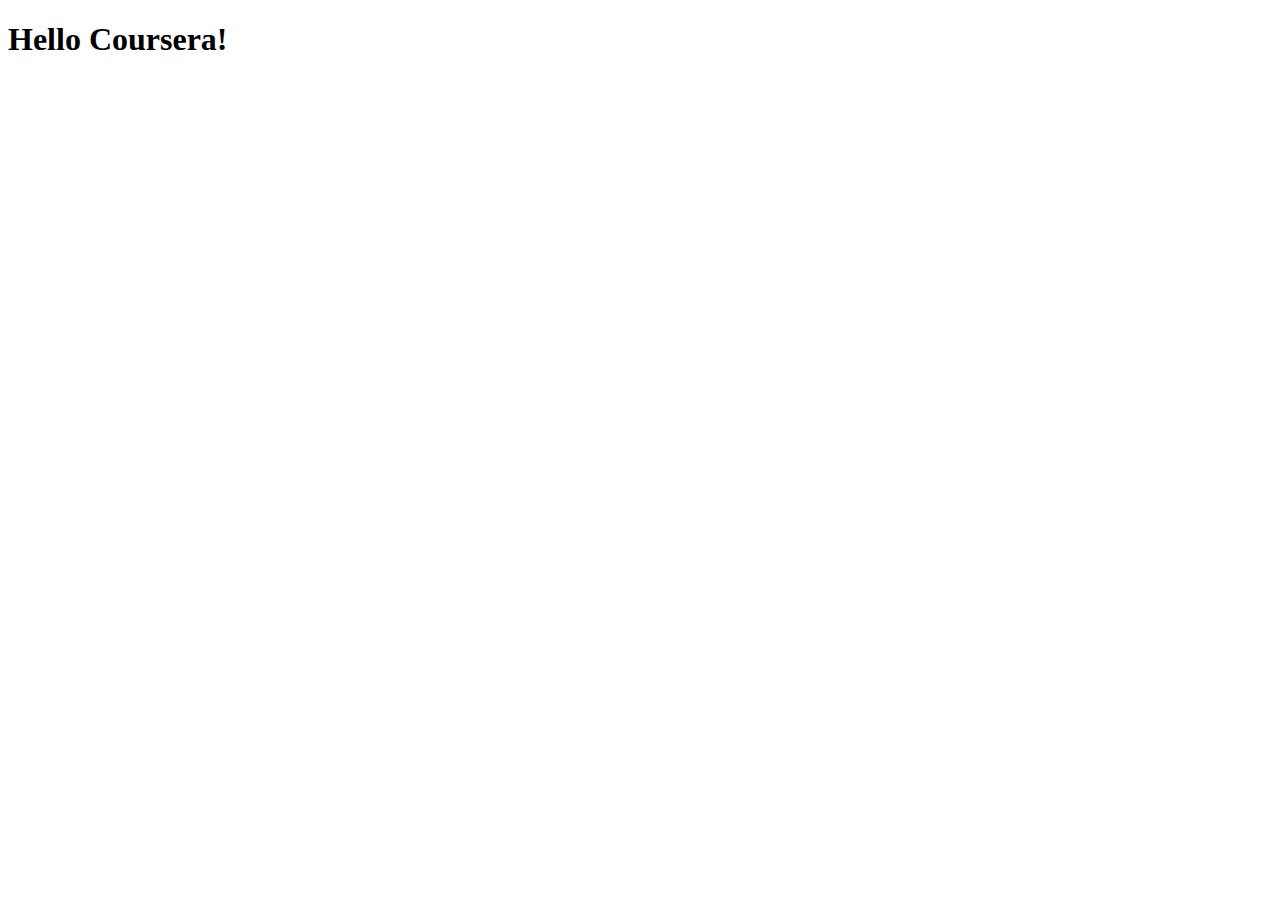
==== module2/index.html @ 59ea3d41 "basic structure and starter html" ====
<!doctype html>
<html lang="en">
  <head>
    <title>Boostrap Starter Page</title>
    <link rel="stylesheet" href="css/bootstrap.min.css">
    <link rel="stylesheet" href="css/styles.css">
  </head>
<body>

  <h1>Hello Coursera!</h1>

</body>
</html>
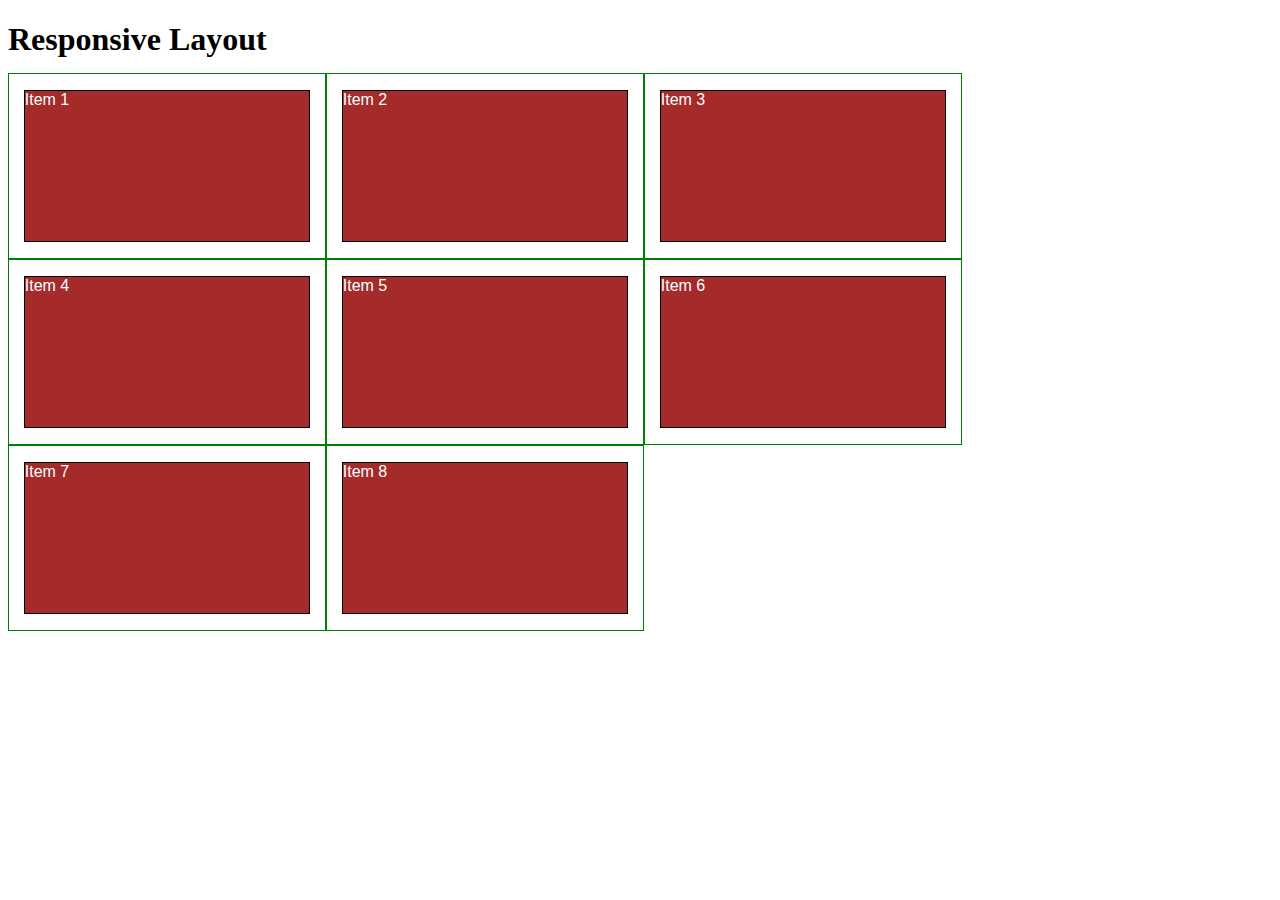
==== commit 4490f110: "use lecture 24 example as (better) start of project" ====
--- a/module2/index.html
+++ b/module2/index.html
@@ -1,13 +1,28 @@
-<!doctype html>
-<html lang="en">
+<!DOCTYPE html>
+<html>
+
   <head>
-    <title>Boostrap Starter Page</title>
-    <link rel="stylesheet" href="css/bootstrap.min.css">
+    <meta charset="utf-8">
+    <meta name="viewport" content="width=device-width, initial-scale=1">
+    <title>Responsive Layout</title>
     <link rel="stylesheet" href="css/styles.css">
   </head>
-<body>
 
-  <h1>Hello Coursera!</h1>
+  <body>
 
-</body>
+    <h1>Responsive Layout</h1>
+
+    <div class="row">
+      <div class="col-lg-3 col-md-6"><p>Item 1</p></div>
+      <div class="col-lg-3 col-md-6"><p>Item 2</p></div>
+      <div class="col-lg-3 col-md-6"><p>Item 3</p></div>
+      <div class="col-lg-3 col-md-6"><p>Item 4</p></div>
+      <div class="col-lg-3 col-md-6"><p>Item 5</p></div>
+      <div class="col-lg-3 col-md-6"><p>Item 6</p></div>
+      <div class="col-lg-3 col-md-6"><p>Item 7</p></div>
+      <div class="col-lg-3 col-md-6"><p>Item 8</p></div>
+    </div>
+
+  </body>
+
 </html>
--- a/module2/css/styles.css
+++ b/module2/css/styles.css
@@ -0,0 +1,115 @@
+<style>
+
+/********** Base styles **********/
+* {
+  box-sizing: border-box;
+}
+h1 {
+  margin-bottom: 15px;
+}
+
+p {
+  border: 1px solid black;
+  background-color: #A52A2A;
+  width: 90%;
+  height: 150px;
+  margin-right: auto;
+  margin-left: auto;
+  font-family: Helvetica;
+  color: white;
+}
+
+/* Simple Responsive Framework. */
+.row {
+  width: 100%;
+}
+
+/********** Large devices only **********/
+@media (min-width: 1200px) {
+  .col-lg-1, .col-lg-2, .col-lg-3, .col-lg-4, .col-lg-5, .col-lg-6, .col-lg-7, .col-lg-8, .col-lg-9, .col-lg-10, .col-lg-11, .col-lg-12 {
+    float: left;
+    border: 1px solid green;
+  }
+  .col-lg-1 {
+    width: 8.33%;
+  }
+  .col-lg-2 {
+    width: 16.66%;
+  }
+  .col-lg-3 {
+    width: 25%;
+  }
+  .col-lg-4 {
+    width: 33.33%;
+  }
+  .col-lg-5 {
+    width: 41.66%;
+  }
+  .col-lg-6 {
+    width: 50%;
+  }
+  .col-lg-7 {
+    width: 58.33%;
+  }
+  .col-lg-8 {
+    width: 66.66%;
+  }
+  .col-lg-9 {
+    width: 74.99%;
+  }
+  .col-lg-10 {
+    width: 83.33%;
+  }
+  .col-lg-11 {
+    width: 91.66%;
+  }
+  .col-lg-12 {
+    width: 100%;
+  }
+}
+
+/********** Medium devices only **********/
+@media (min-width: 992px) and (max-width: 1199px) {
+  .col-md-1, .col-md-2, .col-md-3, .col-md-4, .col-md-5, .col-md-6, .col-md-7, .col-md-8, .col-md-9, .col-md-10, .col-md-11, .col-md-12 {
+    float: left;
+    border: 1px solid green;
+  }
+  .col-md-1 {
+    width: 8.33%;
+  }
+  .col-md-2 {
+    width: 16.66%;
+  }
+  .col-md-3 {
+    width: 25%;
+  }
+  .col-md-4 {
+    width: 33.33%;
+  }
+  .col-md-5 {
+    width: 41.66%;
+  }
+  .col-md-6 {
+    width: 50%;
+  }
+  .col-md-7 {
+    width: 58.33%;
+  }
+  .col-md-8 {
+    width: 66.66%;
+  }
+  .col-md-9 {
+    width: 74.99%;
+  }
+  .col-md-10 {
+    width: 83.33%;
+  }
+  .col-md-11 {
+    width: 91.66%;
+  }
+  .col-md-12 {
+    width: 100%;
+  }
+}
+
+</style>
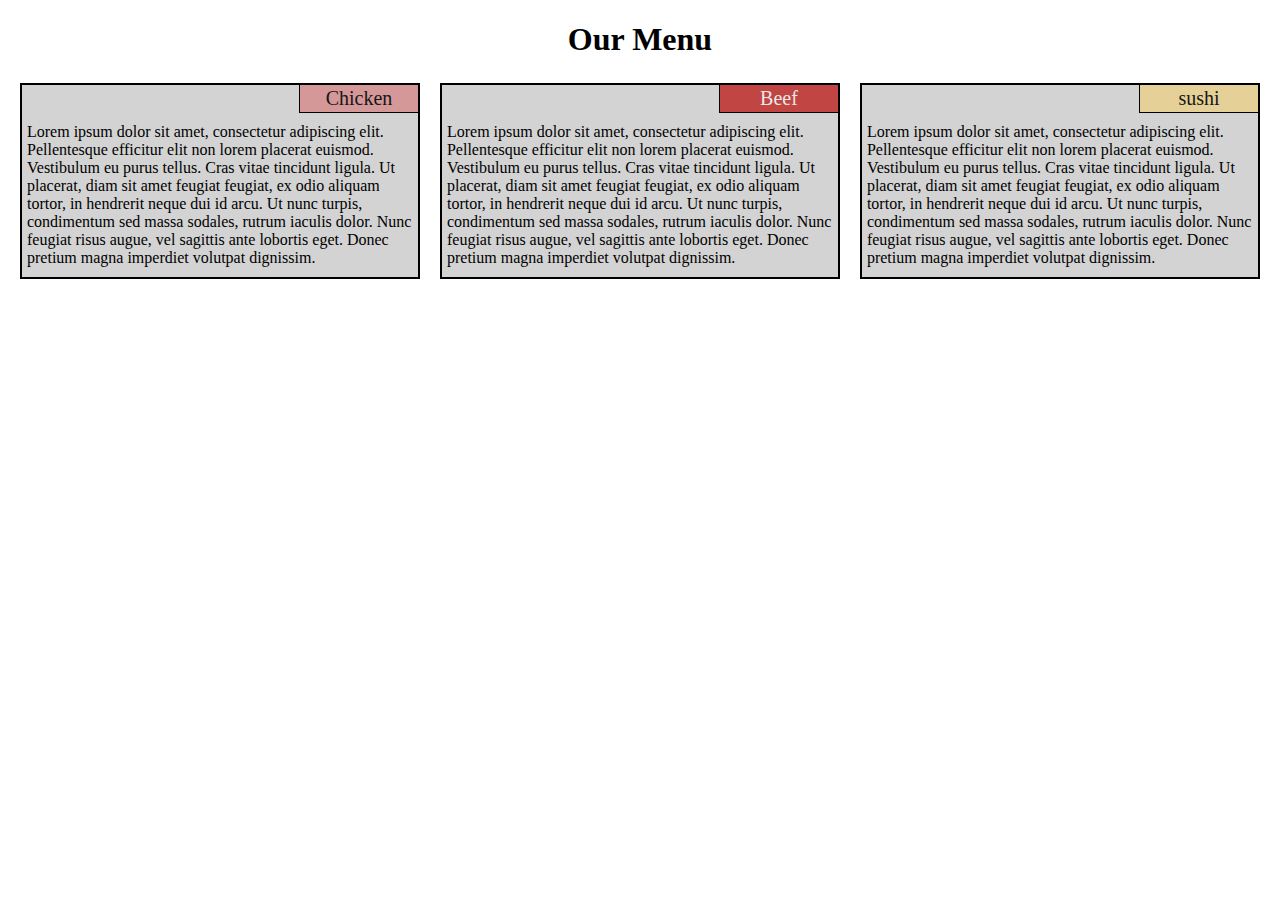
==== commit 19e14c30: "completed project" ====
--- a/module2/index.html
+++ b/module2/index.html
@@ -4,23 +4,37 @@
   <head>
     <meta charset="utf-8">
     <meta name="viewport" content="width=device-width, initial-scale=1">
-    <title>Responsive Layout</title>
+    <title>Module 2 Solution</title>
     <link rel="stylesheet" href="css/styles.css">
   </head>
 
   <body>
 
-    <h1>Responsive Layout</h1>
+    <h1>Our Menu</h1>
 
     <div class="row">
-      <div class="col-lg-3 col-md-6"><p>Item 1</p></div>
-      <div class="col-lg-3 col-md-6"><p>Item 2</p></div>
-      <div class="col-lg-3 col-md-6"><p>Item 3</p></div>
-      <div class="col-lg-3 col-md-6"><p>Item 4</p></div>
-      <div class="col-lg-3 col-md-6"><p>Item 5</p></div>
-      <div class="col-lg-3 col-md-6"><p>Item 6</p></div>
-      <div class="col-lg-3 col-md-6"><p>Item 7</p></div>
-      <div class="col-lg-3 col-md-6"><p>Item 8</p></div>
+
+      <div class="col-lg-4 col-md-6 col-sm-12">
+        <div class="menu-item">
+          <div class="menu-item-label" id="chicken">Chicken</div>
+          <p>Lorem ipsum dolor sit amet, consectetur adipiscing elit. Pellentesque efficitur elit non lorem placerat euismod. Vestibulum eu purus tellus. Cras vitae tincidunt ligula. Ut placerat, diam sit amet feugiat feugiat, ex odio aliquam tortor, in hendrerit neque dui id arcu. Ut nunc turpis, condimentum sed massa sodales, rutrum iaculis dolor. Nunc feugiat risus augue, vel sagittis ante lobortis eget. Donec pretium magna imperdiet volutpat dignissim.</p>
+        </div>
+      </div>
+
+      <div class="col-lg-4 col-md-6 col-sm-12">
+        <div class="menu-item">
+          <div class="menu-item-label" id="beef">Beef</div>
+          <p>Lorem ipsum dolor sit amet, consectetur adipiscing elit. Pellentesque efficitur elit non lorem placerat euismod. Vestibulum eu purus tellus. Cras vitae tincidunt ligula. Ut placerat, diam sit amet feugiat feugiat, ex odio aliquam tortor, in hendrerit neque dui id arcu. Ut nunc turpis, condimentum sed massa sodales, rutrum iaculis dolor. Nunc feugiat risus augue, vel sagittis ante lobortis eget. Donec pretium magna imperdiet volutpat dignissim.</p>
+        </div>
+      </div>
+
+      <div class="col-lg-4 col-md-12 col-sm-12">
+        <div class="menu-item">
+          <div class="menu-item-label" id="sushi">sushi</div>
+          <p>Lorem ipsum dolor sit amet, consectetur adipiscing elit. Pellentesque efficitur elit non lorem placerat euismod. Vestibulum eu purus tellus. Cras vitae tincidunt ligula. Ut placerat, diam sit amet feugiat feugiat, ex odio aliquam tortor, in hendrerit neque dui id arcu. Ut nunc turpis, condimentum sed massa sodales, rutrum iaculis dolor. Nunc feugiat risus augue, vel sagittis ante lobortis eget. Donec pretium magna imperdiet volutpat dignissim.</p>
+        </div>
+      </div>
+
     </div>
 
   </body>
--- a/module2/css/styles.css
+++ b/module2/css/styles.css
@@ -1,115 +1,118 @@
-<style>
+/********** Base styles **********/
 
-/********** Base styles **********/
 * {
   box-sizing: border-box;
 }
+
+body {
+  margin: 10px;
+  padding: 0;
+  font-family: "Comic Sans MS";
+}
+
 h1 {
   margin-bottom: 15px;
+  text-align: center;
 }
 
 p {
-  border: 1px solid black;
-  background-color: #A52A2A;
-  width: 90%;
-  height: 150px;
+  padding: 5px;
+  margin: 5px;
+  color: black;
+  position: relative;
   margin-right: auto;
   margin-left: auto;
-  font-family: Helvetica;
-  color: white;
 }
 
-/* Simple Responsive Framework. */
+.menu-item {
+  background-color: lightgrey;
+  border: 2px solid black;
+  margin: 10px;
+}
+
+.menu-item-label {
+    border-bottom: 1px solid black;
+    border-left: 1px solid black;
+    margin: 0 0 0 70%;
+    font-size: 1.25em;
+    text-align: center;
+    padding: 2px 0;
+    width: 30%;
+}
+
+#chicken {
+    background-color: #d59898;
+    color: #161616;
+}
+
+#beef {
+    background-color: #c14543;
+    color: #e8e8e8;
+}
+
+#sushi {
+    background-color: #e5d198;
+    color: #161616;
+}
+
+/* simple responsive framework */
 .row {
   width: 100%;
 }
 
-/********** Large devices only **********/
-@media (min-width: 1200px) {
+/********** large devices  **********/
+@media (min-width: 992px) {
   .col-lg-1, .col-lg-2, .col-lg-3, .col-lg-4, .col-lg-5, .col-lg-6, .col-lg-7, .col-lg-8, .col-lg-9, .col-lg-10, .col-lg-11, .col-lg-12 {
     float: left;
-    border: 1px solid green;
   }
-  .col-lg-1 {
-    width: 8.33%;
-  }
-  .col-lg-2 {
-    width: 16.66%;
-  }
-  .col-lg-3 {
-    width: 25%;
-  }
-  .col-lg-4 {
-    width: 33.33%;
-  }
-  .col-lg-5 {
-    width: 41.66%;
-  }
-  .col-lg-6 {
-    width: 50%;
-  }
-  .col-lg-7 {
-    width: 58.33%;
-  }
-  .col-lg-8 {
-    width: 66.66%;
-  }
-  .col-lg-9 {
-    width: 74.99%;
-  }
-  .col-lg-10 {
-    width: 83.33%;
-  }
-  .col-lg-11 {
-    width: 91.66%;
-  }
-  .col-lg-12 {
-    width: 100%;
-  }
+  .col-lg-1 { width: 8.33%; }
+  .col-lg-2 { width: 16.66%; }
+  .col-lg-3 { width: 25%; }
+  .col-lg-4 { width: 33.33%; }
+  .col-lg-5 { width: 41.66%; }
+  .col-lg-6 { width: 50%; }
+  .col-lg-7 { width: 58.33%; }
+  .col-lg-8 { width: 66.66%; }
+  .col-lg-9 { width: 74.99%; }
+  .col-lg-10 { width: 83.33%; }
+  .col-lg-11 { width: 91.66%; }
+  .col-lg-12 { width: 100%; }
 }
 
-/********** Medium devices only **********/
-@media (min-width: 992px) and (max-width: 1199px) {
+/********** medium devices  **********/
+@media (min-width: 768px) and (max-width: 991px) {
   .col-md-1, .col-md-2, .col-md-3, .col-md-4, .col-md-5, .col-md-6, .col-md-7, .col-md-8, .col-md-9, .col-md-10, .col-md-11, .col-md-12 {
     float: left;
-    border: 1px solid green;
   }
-  .col-md-1 {
-    width: 8.33%;
-  }
-  .col-md-2 {
-    width: 16.66%;
-  }
-  .col-md-3 {
-    width: 25%;
-  }
-  .col-md-4 {
-    width: 33.33%;
-  }
-  .col-md-5 {
-    width: 41.66%;
-  }
-  .col-md-6 {
-    width: 50%;
-  }
-  .col-md-7 {
-    width: 58.33%;
-  }
-  .col-md-8 {
-    width: 66.66%;
-  }
-  .col-md-9 {
-    width: 74.99%;
-  }
-  .col-md-10 {
-    width: 83.33%;
-  }
-  .col-md-11 {
-    width: 91.66%;
-  }
-  .col-md-12 {
-    width: 100%;
-  }
+  .col-md-1 { width: 8.33%; }
+  .col-md-2 { width: 16.66%; }
+  .col-md-3 { width: 25%; }
+  .col-md-4 { width: 33.33%; }
+  .col-md-5 { width: 41.66%; }
+  .col-md-6 { width: 50%; }
+  .col-md-7 { width: 58.33%; }
+  .col-md-8 { width: 66.66%; }
+  .col-md-9 { width: 74.99%; }
+  .col-md-10 { width: 83.33%; }
+  .col-md-11 { width: 91.66%; }
+  .col-md-12 { width: 100%; }
 }
 
-</style>
+/********** small devices  **********/
+@media (max-width: 767px) {
+  .col-sm-1, .col-sm-2, .col-sm-3, .col-sm-4, .col-sm-5, .col-sm-6, .col-sm-7, .col-sm-8, .col-sm-9, .col-sm-10, .col-sm-11, .col-sm-12 {
+    float: left;
+  }
+  .col-sm-1 { width: 8.33%; }
+  .col-sm-2 { width: 16.66%; }
+  .col-sm-3 { width: 25%; }
+  .col-sm-4 { width: 33.33%; }
+  .col-sm-5 { width: 41.66%; }
+  .col-sm-6 { width: 50%; }
+  .col-sm-7 { width: 58.33%; }
+  .col-sm-8 { width: 66.66%; }
+  .col-sm-9 { width: 74.99%; }
+  .col-sm-10 { width: 83.33%; }
+  .col-sm-11 { width: 91.66%; }
+  .col-sm-12 { width: 100%; }
+}
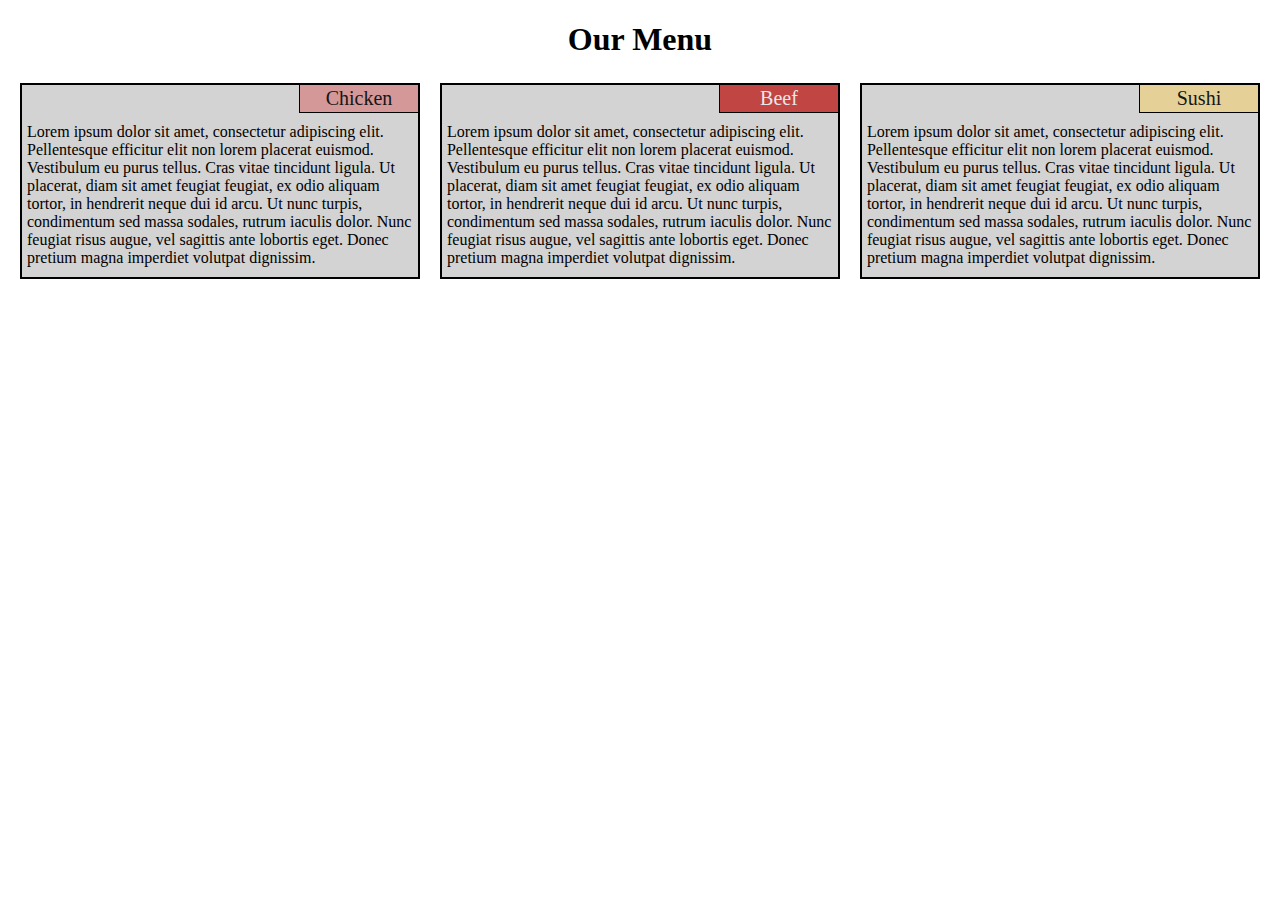
==== commit b491b0f0: "typo correction" ====
--- a/module2/index.html
+++ b/module2/index.html
@@ -30,7 +30,7 @@
 
       <div class="col-lg-4 col-md-12 col-sm-12">
         <div class="menu-item">
-          <div class="menu-item-label" id="sushi">sushi</div>
+          <div class="menu-item-label" id="sushi">Sushi</div>
           <p>Lorem ipsum dolor sit amet, consectetur adipiscing elit. Pellentesque efficitur elit non lorem placerat euismod. Vestibulum eu purus tellus. Cras vitae tincidunt ligula. Ut placerat, diam sit amet feugiat feugiat, ex odio aliquam tortor, in hendrerit neque dui id arcu. Ut nunc turpis, condimentum sed massa sodales, rutrum iaculis dolor. Nunc feugiat risus augue, vel sagittis ante lobortis eget. Donec pretium magna imperdiet volutpat dignissim.</p>
         </div>
       </div>
